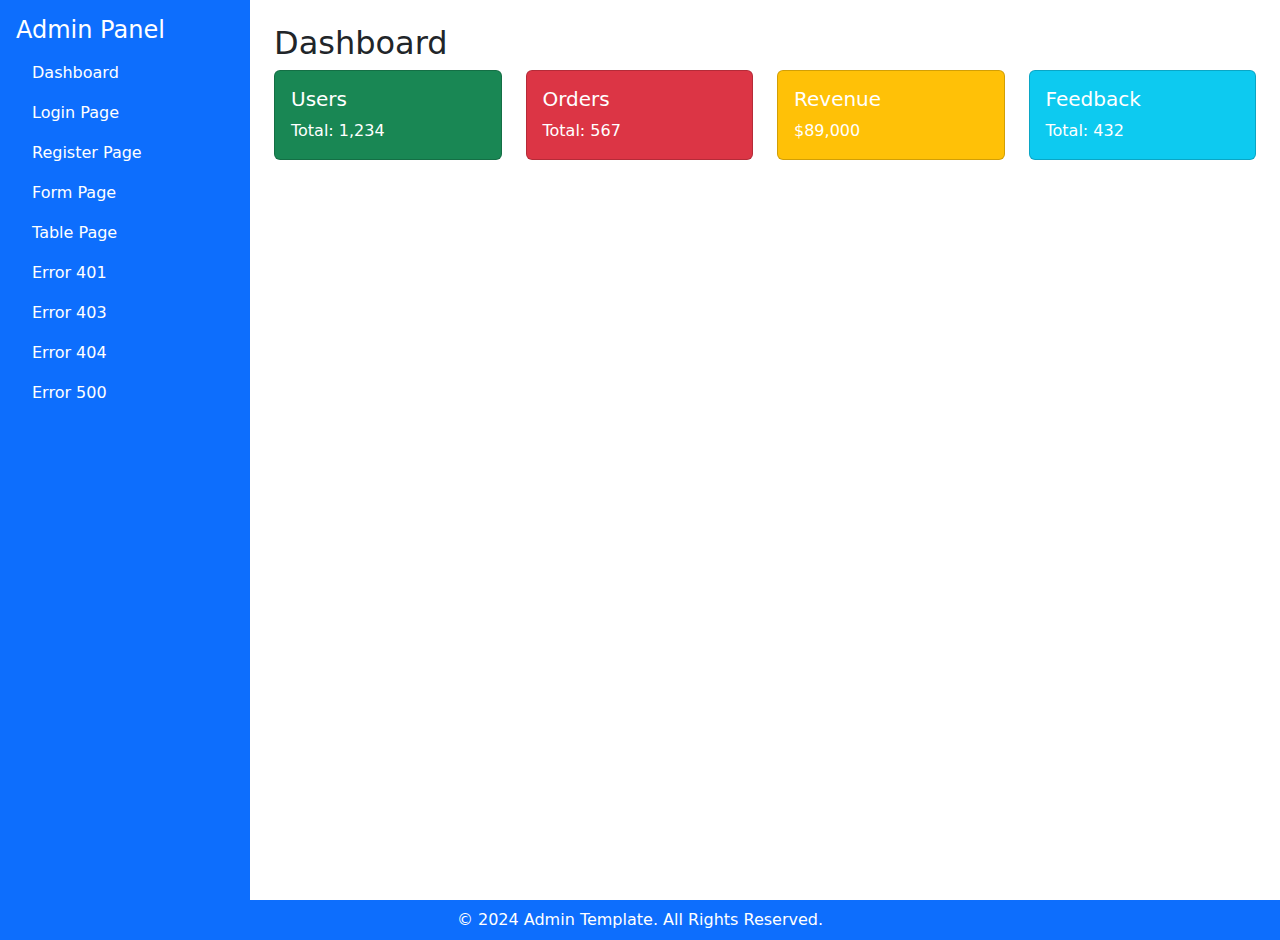
==== dashboard.html @ a8de4119 "add dashboard.html" ====
<!DOCTYPE html>
<html lang="en">
<head>
    <meta charset="UTF-8">
    <meta name="viewport" content="width=device-width, initial-scale=1.0">
    <title>Admin Template</title>
    <link href="https://cdn.jsdelivr.net/npm/bootstrap@5.3.0/dist/css/bootstrap.min.css" rel="stylesheet">
    <script src="https://cdn.jsdelivr.net/npm/bootstrap@5.3.0/dist/js/bootstrap.bundle.min.js"></script>
</head>
<body>
    <div class="d-flex flex-column vh-100">
        <div class="d-flex flex-grow-1">
            <!-- Sidebar -->
            <div class="bg-primary text-white vh-100 p-3" style="width: 250px;">
                <h4>Admin Panel</h4>
                <ul class="nav flex-column">
                    <li class="nav-item"><a href="#" class="nav-link text-white">Dashboard</a></li>
                    <li class="nav-item"><a href="#" class="nav-link text-white">Login Page</a></li>
                    <li class="nav-item"><a href="#" class="nav-link text-white">Register Page</a></li>
                    <li class="nav-item"><a href="#" class="nav-link text-white">Form Page</a></li>
                    <li class="nav-item"><a href="#" class="nav-link text-white">Table Page</a></li>
                    <li class="nav-item"><a href="#" class="nav-link text-white">Error 401</a></li>
                    <li class="nav-item"><a href="#" class="nav-link text-white">Error 403</a></li>
                    <li class="nav-item"><a href="#" class="nav-link text-white">Error 404</a></li>
                    <li class="nav-item"><a href="#" class="nav-link text-white">Error 500</a></li>
                </ul>
            </div>
            
            <!-- Content -->
            <div class="p-4 flex-grow-1">
                <h2>Dashboard</h2>
                
                <!-- Cards Section -->
                <div class="row">
                    <div class="col-md-3">
                        <div class="card text-white bg-success mb-3">
                            <div class="card-body">
                                <h5 class="card-title">Users</h5>
                                <p class="card-text">Total: 1,234</p>
                            </div>
                        </div>
                    </div>
                    <div class="col-md-3">
                        <div class="card text-white bg-danger mb-3">
                            <div class="card-body">
                                <h5 class="card-title">Orders</h5>
                                <p class="card-text">Total: 567</p>
                            </div>
                        </div>
                    </div>
                    <div class="col-md-3">
                        <div class="card text-white bg-warning mb-3">
                            <div class="card-body">
                                <h5 class="card-title">Revenue</h5>
                                <p class="card-text">$89,000</p>
                            </div>
                        </div>
                    </div>
                    <div class="col-md-3">
                        <div class="card text-white bg-info mb-3">
                            <div class="card-body">
                                <h5 class="card-title">Feedback</h5>
                                <p class="card-text">Total: 432</p>
                            </div>
                        </div>
                    </div>
                </div>
            </div>
        </div>
        
        <!-- Footer -->
        <footer class="bg-primary text-white text-center p-2">
            &copy; 2024 Admin Template. All Rights Reserved.
        </footer>
    </div>
</body>
</html>
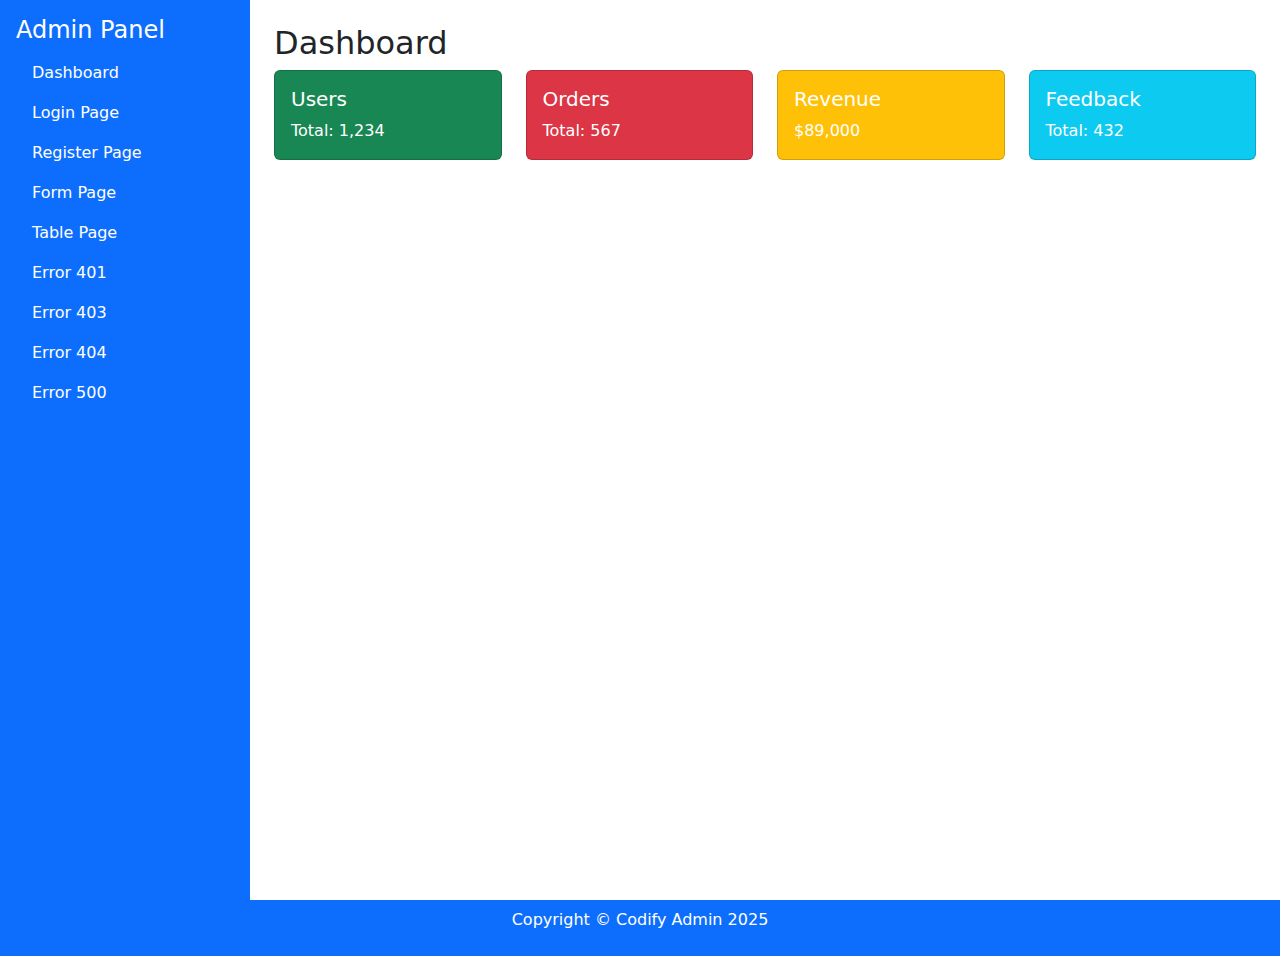
==== commit b02bc773: "add errors page 401,403,404,404,500" ====
--- a/dashboard.html
+++ b/dashboard.html
@@ -70,7 +70,7 @@
         
         <!-- Footer -->
         <footer class="bg-primary text-white text-center p-2">
-            &copy; 2024 Admin Template. All Rights Reserved.
+            <p>Copyright © Codify Admin 2025</p>
         </footer>
     </div>
 </body>
